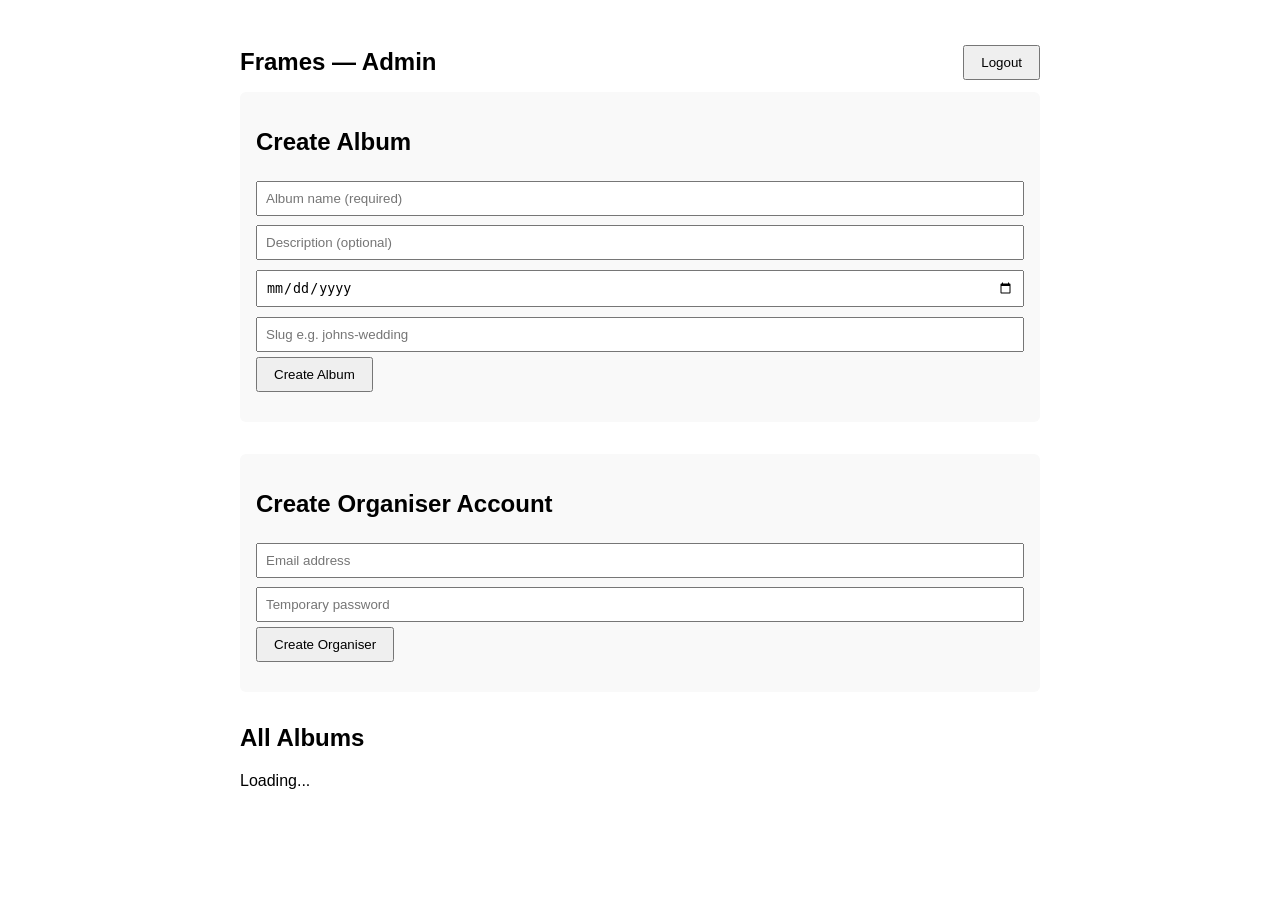
==== big_project/static/admin.html @ 7247fbd4 "added the ability for the admin to create an event organiser" ====
<!DOCTYPE html>
<html lang="en">
<head>
    <meta charset="UTF-8">
    <title>Frames — Admin</title>
    <style>
        body { font-family: sans-serif; max-width: 800px; margin: 2rem auto; padding: 0 1rem; }
        h1 { font-size: 1.5rem; }
        .top-bar { display: flex; justify-content: space-between; align-items: center; }
        button { padding: 0.5rem 1rem; cursor: pointer; }
        input { padding: 0.5rem; margin: 0.3rem 0; width: 100%; box-sizing: border-box; }
        .form-box { background: #f9f9f9; padding: 1rem; border-radius: 6px; margin-bottom: 2rem; }
        .album-list { list-style: none; padding: 0; }
        .album-item { background: white; border: 1px solid #ddd; border-radius: 6px; 
                      padding: 1rem; margin-bottom: 0.5rem; }
        .error { color: red; font-size: 0.9rem; }
        .success { color: green; font-size: 0.9rem; }
    </style>
</head>
<body>

    <div class="top-bar">
        <h1>Frames — Admin</h1>
        <button onclick="handleLogout()">Logout</button>
    </div>

    <!-- Create Album Form -->
    <div class="form-box">
        <h2>Create Album</h2>
        <input type="text" id="album-name" placeholder="Album name (required)">
        <input type="text" id="album-desc" placeholder="Description (optional)">
        <input type="date" id="album-date">
        <input type="text" id="album-slug" placeholder="Slug e.g. johns-wedding">
        <button onclick="createAlbum()">Create Album</button>
        <p class="error" id="album-error"></p>
    </div>

    <!-- Create Organiser Form -->
    <div class="form-box">
        <h2>Create Organiser Account</h2>
        <input type="email" id="org-email" placeholder="Email address">
        <input type="password" id="org-password" placeholder="Temporary password">
        <button onclick="createOrganiser()">Create Organiser</button>
        <p class="error" id="org-error"></p>
        <p class="success" id="org-success"></p>
    </div>

    <!-- Album List -->
    <h2>All Albums</h2>
    <ul class="album-list" id="album-list">
        <li>Loading...</li>
    </ul>

    <script>
        // Load albums as soon as the page opens
        document.addEventListener("DOMContentLoaded", loadAlbums);

        async function loadAlbums() {
            const response = await fetch("/albums");
            const albums = await response.json();
            const list = document.getElementById("album-list");

            if (albums.length === 0) {
                list.innerHTML = "<li>No albums yet.</li>";
                return;
            }

            // Build a list item for each album returned from the API
            list.innerHTML = albums.map(album => `
                <li class="album-item">
                    <strong>${album.name}</strong> — ${album.event_date || "No date"}<br>
                    <small>Slug: ${album.slug} | Created: ${album.created_at}</small>
                </li>
            `).join("");
        }

        async function createAlbum() {
            const name = document.getElementById("album-name").value.trim();
            const description = document.getElementById("album-desc").value.trim();
            const event_date = document.getElementById("album-date").value;
            const slug = document.getElementById("album-slug").value.trim();
            const errorEl = document.getElementById("album-error");

            if (!name || !slug) {
                errorEl.textContent = "Name and slug are required.";
                return;
            }

            const response = await fetch("/albums", {
                method: "POST",
                headers: { "Content-Type": "application/json" },
                body: JSON.stringify({ name, description, event_date, slug })
            });

            if (response.ok) {
                // Clear the form and reload the list
                document.getElementById("album-name").value = "";
                document.getElementById("album-desc").value = "";
                document.getElementById("album-date").value = "";
                document.getElementById("album-slug").value = "";
                errorEl.textContent = "";
                loadAlbums();
            } else {
                const data = await response.json();
                errorEl.textContent = data.error || "Failed to create album.";
            }
        }

        async function createOrganiser() {
            const email = document.getElementById("org-email").value.trim();
            const password = document.getElementById("org-password").value.trim();
            const errorEl = document.getElementById("org-error");
            const successEl = document.getElementById("org-success");

            if (!email || !password) {
                errorEl.textContent = "Email and password are required.";
                successEl.textContent = "";
                return;
            }

            const response = await fetch("/users", {
                method: "POST",
                headers: { "Content-Type": "application/json" },
                body: JSON.stringify({ email, password })
            });

            if (response.ok) {
                document.getElementById("org-email").value = "";
                document.getElementById("org-password").value = "";
                errorEl.textContent = "";
                successEl.textContent = `Organiser ${email} created successfully.`;
            } else {
                const data = await response.json();
                successEl.textContent = "";
                errorEl.textContent = data.error || "Failed to create organiser.";
            }
        }

        async function handleLogout() {
            await fetch("/logout", { method: "POST" });
            window.location.href = "/login";
        }
    </script>

</body>
</html>
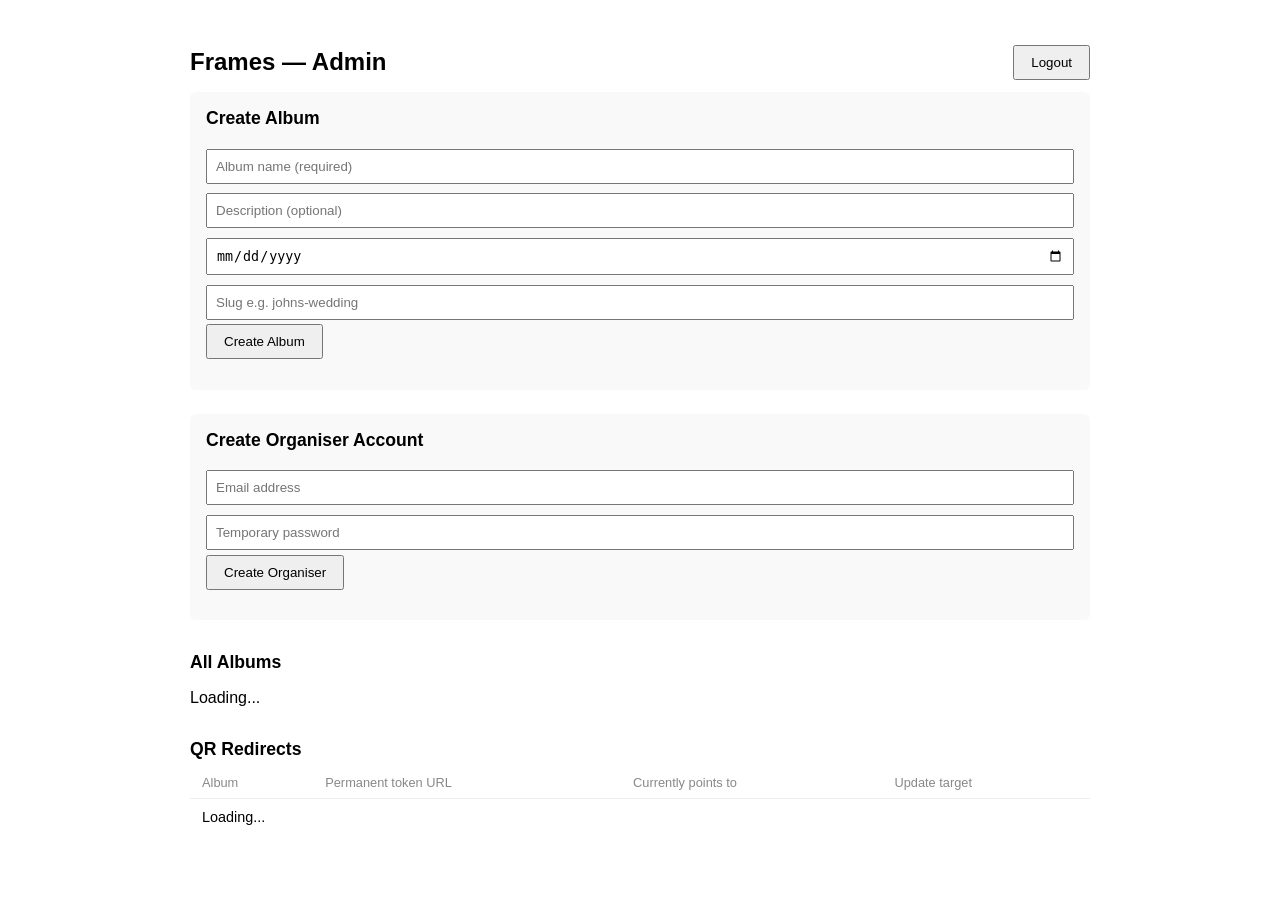
==== commit e5b9d937: "updated the qr code redirects to be in a table and easier to user" ====
--- a/big_project/static/admin.html
+++ b/big_project/static/admin.html
@@ -4,17 +4,40 @@
     <meta charset="UTF-8">
     <title>Frames — Admin</title>
     <style>
-        body { font-family: sans-serif; max-width: 800px; margin: 2rem auto; padding: 0 1rem; }
+        body { font-family: sans-serif; max-width: 900px; margin: 2rem auto; padding: 0 1rem; }
         h1 { font-size: 1.5rem; }
+        h2 { font-size: 1.1rem; margin-top: 2rem; }
         .top-bar { display: flex; justify-content: space-between; align-items: center; }
         button { padding: 0.5rem 1rem; cursor: pointer; }
         input { padding: 0.5rem; margin: 0.3rem 0; width: 100%; box-sizing: border-box; }
-        .form-box { background: #f9f9f9; padding: 1rem; border-radius: 6px; margin-bottom: 2rem; }
-        .album-list { list-style: none; padding: 0; }
-        .album-item { background: white; border: 1px solid #ddd; border-radius: 6px; 
-                      padding: 1rem; margin-bottom: 0.5rem; }
+        .form-box { background: #f9f9f9; padding: 1rem; border-radius: 6px; margin-bottom: 1.5rem; }
         .error { color: red; font-size: 0.9rem; }
         .success { color: green; font-size: 0.9rem; }
+
+        /* Album list */
+        .album-list { list-style: none; padding: 0; }
+        .album-item { background: white; border: 1px solid #ddd; border-radius: 6px;
+                      padding: 1rem; margin-bottom: 0.5rem; }
+        .album-footer { display: flex; gap: 0.5rem; margin-top: 0.75rem; align-items: center; }
+        .album-footer select { flex: 1; padding: 0.4rem; border: 1px solid #ddd; border-radius: 4px; }
+        .album-footer button { font-size: 0.85rem; padding: 0.4rem 0.75rem; }
+        .assigned { color: #888; font-size: 0.85rem; margin: 0.25rem 0 0; }
+
+        /* QR table */
+        .qr-table-wrap { overflow-x: auto; margin-bottom: 2rem; }
+        table { width: 100%; border-collapse: collapse; font-size: 0.9rem; }
+        th { text-align: left; font-weight: 500; font-size: 0.8rem; color: #888;
+             padding: 0 12px 8px; border-bottom: 1px solid #eee; }
+        td { padding: 10px 12px; border-bottom: 1px solid #eee; vertical-align: middle; }
+        tr:last-child td { border-bottom: none; }
+        .token { font-family: monospace; background: #f3f3f3; padding: 3px 7px;
+                 border-radius: 4px; font-size: 0.85rem; }
+        .target { font-family: monospace; font-size: 0.85rem; color: #555; }
+        .update-row { display: flex; gap: 6px; align-items: center; }
+        .update-row input { width: 180px; padding: 0.35rem 0.5rem; font-size: 0.85rem;
+                            border: 1px solid #ddd; border-radius: 4px; margin: 0; }
+        .update-row button { padding: 0.35rem 0.75rem; font-size: 0.85rem; white-space: nowrap; }
+        .qr-msg { font-size: 0.8rem; margin-top: 4px; }
     </style>
 </head>
 <body>
@@ -26,7 +49,7 @@
 
     <!-- Create Album Form -->
     <div class="form-box">
-        <h2>Create Album</h2>
+        <h2 style="margin-top:0">Create Album</h2>
         <input type="text" id="album-name" placeholder="Album name (required)">
         <input type="text" id="album-desc" placeholder="Description (optional)">
         <input type="date" id="album-date">
@@ -37,7 +60,7 @@
 
     <!-- Create Organiser Form -->
     <div class="form-box">
-        <h2>Create Organiser Account</h2>
+        <h2 style="margin-top:0">Create Organiser Account</h2>
         <input type="email" id="org-email" placeholder="Email address">
         <input type="password" id="org-password" placeholder="Temporary password">
         <button onclick="createOrganiser()">Create Organiser</button>
@@ -51,27 +74,154 @@
         <li>Loading...</li>
     </ul>
 
+    <!-- QR Redirects Table -->
+    <h2>QR Redirects</h2>
+    <div class="qr-table-wrap">
+        <table>
+            <thead>
+                <tr>
+                    <th>Album</th>
+                    <th>Permanent token URL</th>
+                    <th>Currently points to</th>
+                    <th>Update target</th>
+                </tr>
+            </thead>
+            <tbody id="qr-table-body">
+                <tr><td colspan="4">Loading...</td></tr>
+            </tbody>
+        </table>
+    </div>
+
     <script>
-        // Load albums as soon as the page opens
-        document.addEventListener("DOMContentLoaded", loadAlbums);
-
-        async function loadAlbums() {
-            const response = await fetch("/albums");
-            const albums = await response.json();
+        document.addEventListener("DOMContentLoaded", loadAll);
+
+        async function loadAll() {
+            const [albumRes, orgRes] = await Promise.all([
+                fetch("/albums"),
+                fetch("/users")
+            ]);
+            const albums = await albumRes.json();
+            const organisers = await orgRes.json();
+
+            // Fetch QR data for all albums in parallel
+            const qrResults = await Promise.all(
+                albums.map(a => fetch(`/qr/${a.id}`).then(r => r.ok ? r.json() : null))
+            );
+
+            const qrMap = {};
+            qrResults.forEach((qr, i) => {
+                if (qr) qrMap[albums[i].id] = qr;
+            });
+
+            renderAlbums(albums, organisers);
+            renderQrTable(albums, qrMap);
+        }
+
+        function renderAlbums(albums, organisers) {
             const list = document.getElementById("album-list");
-
             if (albums.length === 0) {
                 list.innerHTML = "<li>No albums yet.</li>";
                 return;
             }
-
-            // Build a list item for each album returned from the API
-            list.innerHTML = albums.map(album => `
-                <li class="album-item">
-                    <strong>${album.name}</strong> — ${album.event_date || "No date"}<br>
-                    <small>Slug: ${album.slug} | Created: ${album.created_at}</small>
-                </li>
-            `).join("");
+            const orgOptions = `
+                <option value="">— Select organiser —</option>
+                ${organisers.map(o => `<option value="${o.id}">${o.email}</option>`).join("")}
+            `;
+            list.innerHTML = albums.map(album => {
+                const assigned = organisers.find(o => o.id === album.organiser_id);
+                const assignedLabel = assigned
+                    ? `Assigned to: <strong>${assigned.email}</strong>`
+                    : "No organiser assigned";
+                return `
+                    <li class="album-item">
+                        <strong>${album.name}</strong> — ${album.event_date || "No date"}<br>
+                        <small>Slug: ${album.slug} | Created: ${album.created_at}</small>
+                        <p class="assigned">${assignedLabel}</p>
+                        <div class="album-footer">
+                            <select id="select-${album.id}">${orgOptions}</select>
+                            <button onclick="assignOrganiser(${album.id})">Assign</button>
+                        </div>
+                    </li>
+                `;
+            }).join("");
+        }
+
+        function renderQrTable(albums, qrMap) {
+            const tbody = document.getElementById("qr-table-body");
+            const base = window.location.origin;
+
+            if (albums.length === 0) {
+                tbody.innerHTML = "<tr><td colspan='4'>No albums yet.</td></tr>";
+                return;
+            }
+
+            tbody.innerHTML = albums.map(album => {
+                const qr = qrMap[album.id];
+                if (!qr) return `
+                    <tr>
+                        <td>${album.name}</td>
+                        <td colspan="3" style="color:#aaa;">No redirect generated</td>
+                    </tr>
+                `;
+                return `
+                    <tr>
+                        <td>${album.name}</td>
+                        <td><span class="token">${base}/r/${qr.token}</span></td>
+                        <td><span class="target">${qr.target_url}</span></td>
+                        <td>
+                            <div class="update-row">
+                                <input type="text" id="qr-input-${album.id}" 
+                                       placeholder="e.g. /upload/${album.slug}">
+                                <button onclick="updateQr(${album.id})">Update</button>
+                            </div>
+                            <p class="qr-msg success" id="qr-ok-${album.id}"></p>
+                            <p class="qr-msg error" id="qr-err-${album.id}"></p>
+                        </td>
+                    </tr>
+                `;
+            }).join("");
+        }
+
+        async function updateQr(albumId) {
+            const input = document.getElementById(`qr-input-${albumId}`);
+            const targetUrl = input.value.trim();
+            const okEl = document.getElementById(`qr-ok-${albumId}`);
+            const errEl = document.getElementById(`qr-err-${albumId}`);
+
+            if (!targetUrl) {
+                errEl.textContent = "Please enter a target URL.";
+                return;
+            }
+
+            const response = await fetch(`/qr/${albumId}`, {
+                method: "PATCH",
+                headers: { "Content-Type": "application/json" },
+                body: JSON.stringify({ target_url: targetUrl })
+            });
+
+            if (response.ok) {
+                okEl.textContent = "Redirect updated.";
+                errEl.textContent = "";
+                input.value = "";
+                loadAll(); // Reload to show new target in table
+            } else {
+                const data = await response.json();
+                errEl.textContent = data.error || "Failed to update.";
+                okEl.textContent = "";
+            }
+        }
+
+        async function assignOrganiser(albumId) {
+            const select = document.getElementById(`select-${albumId}`);
+            const organiserId = select.value;
+            if (!organiserId) { alert("Please select an organiser first."); return; }
+            const response = await fetch(`/albums/${albumId}/assign`, {
+                method: "PATCH",
+                headers: { "Content-Type": "application/json" },
+                body: JSON.stringify({ organiser_id: parseInt(organiserId) })
+            });
+            if (response.ok) { loadAll(); }
+            else { const data = await response.json(); alert(data.error || "Failed to assign."); }
         }
 
         async function createAlbum() {
@@ -80,26 +230,19 @@
             const event_date = document.getElementById("album-date").value;
             const slug = document.getElementById("album-slug").value.trim();
             const errorEl = document.getElementById("album-error");
-
-            if (!name || !slug) {
-                errorEl.textContent = "Name and slug are required.";
-                return;
-            }
-
+            if (!name || !slug) { errorEl.textContent = "Name and slug are required."; return; }
             const response = await fetch("/albums", {
                 method: "POST",
                 headers: { "Content-Type": "application/json" },
                 body: JSON.stringify({ name, description, event_date, slug })
             });
-
             if (response.ok) {
-                // Clear the form and reload the list
                 document.getElementById("album-name").value = "";
                 document.getElementById("album-desc").value = "";
                 document.getElementById("album-date").value = "";
                 document.getElementById("album-slug").value = "";
                 errorEl.textContent = "";
-                loadAlbums();
+                loadAll();
             } else {
                 const data = await response.json();
                 errorEl.textContent = data.error || "Failed to create album.";
@@ -111,24 +254,22 @@
             const password = document.getElementById("org-password").value.trim();
             const errorEl = document.getElementById("org-error");
             const successEl = document.getElementById("org-success");
-
             if (!email || !password) {
                 errorEl.textContent = "Email and password are required.";
                 successEl.textContent = "";
                 return;
             }
-
             const response = await fetch("/users", {
                 method: "POST",
                 headers: { "Content-Type": "application/json" },
                 body: JSON.stringify({ email, password })
             });
-
             if (response.ok) {
                 document.getElementById("org-email").value = "";
                 document.getElementById("org-password").value = "";
                 errorEl.textContent = "";
                 successEl.textContent = `Organiser ${email} created successfully.`;
+                loadAll();
             } else {
                 const data = await response.json();
                 successEl.textContent = "";
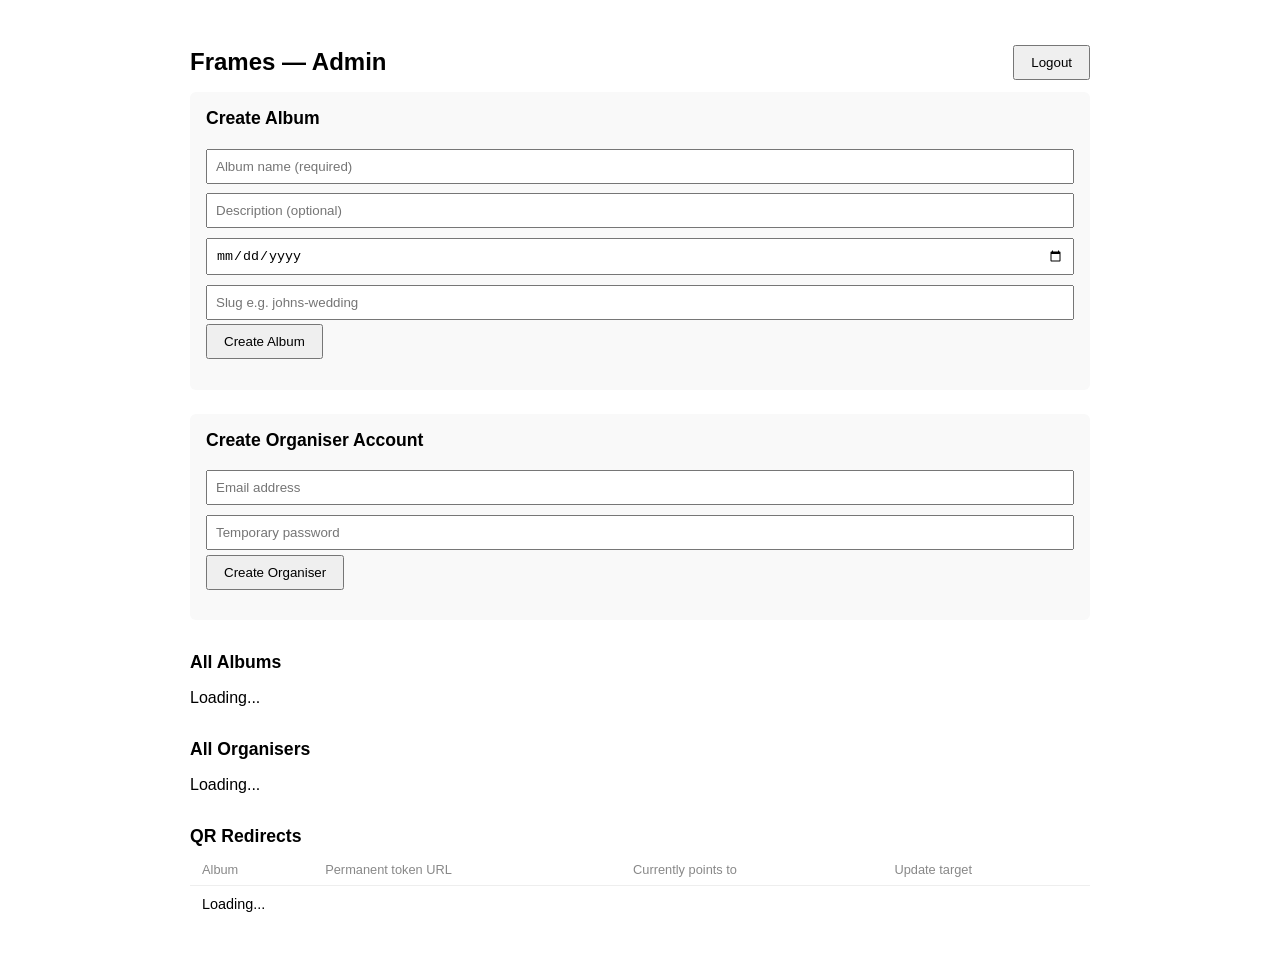
==== commit fe6d84c5: "fixed issues with the deleting of organisers and albums" ====
--- a/big_project/static/admin.html
+++ b/big_project/static/admin.html
@@ -22,6 +22,22 @@
         .album-footer select { flex: 1; padding: 0.4rem; border: 1px solid #ddd; border-radius: 4px; }
         .album-footer button { font-size: 0.85rem; padding: 0.4rem 0.75rem; }
         .assigned { color: #888; font-size: 0.85rem; margin: 0.25rem 0 0; }
+
+        /* Album action buttons */
+        .album-actions { display: flex; gap: 0.5rem; margin-top: 0.5rem; }
+        .btn-view { font-size: 0.85rem; padding: 0.4rem 0.75rem; background: #333;
+                    color: white; border: none; border-radius: 4px; text-decoration: none;
+                    cursor: pointer; display: inline-block; }
+        .btn-delete { font-size: 0.85rem; padding: 0.4rem 0.75rem; background: white;
+                      color: #c00; border: 1px solid #fcc; border-radius: 4px; cursor: pointer; }
+        .btn-delete:hover { background: #fee; }
+
+        /* Organiser list */
+        .org-list { list-style: none; padding: 0; }
+        .org-item { background: white; border: 1px solid #ddd; border-radius: 6px;
+                    padding: 0.75rem 1rem; margin-bottom: 0.5rem;
+                    display: flex; justify-content: space-between; align-items: center; }
+        .org-item span { font-size: 0.9rem; }
 
         /* QR table */
         .qr-table-wrap { overflow-x: auto; margin-bottom: 2rem; }
@@ -74,6 +90,12 @@
         <li>Loading...</li>
     </ul>
 
+    <!-- Organiser List -->
+    <h2>All Organisers</h2>
+    <ul class="org-list" id="org-list">
+        <li>Loading...</li>
+    </ul>
+
     <!-- QR Redirects Table -->
     <h2>QR Redirects</h2>
     <div class="qr-table-wrap">
@@ -103,7 +125,6 @@
             const albums = await albumRes.json();
             const organisers = await orgRes.json();
 
-            // Fetch QR data for all albums in parallel
             const qrResults = await Promise.all(
                 albums.map(a => fetch(`/qr/${a.id}`).then(r => r.ok ? r.json() : null))
             );
@@ -114,6 +135,7 @@
             });
 
             renderAlbums(albums, organisers);
+            renderOrganisers(organisers, albums);
             renderQrTable(albums, qrMap);
         }
 
@@ -137,10 +159,34 @@
                         <strong>${album.name}</strong> — ${album.event_date || "No date"}<br>
                         <small>Slug: ${album.slug} | Created: ${album.created_at}</small>
                         <p class="assigned">${assignedLabel}</p>
+                        <div class="album-actions">
+                            <a class="btn-view" href="/album?id=${album.id}">View Album</a>
+                            <button class="btn-delete" data-id="${album.id}" onclick="deleteAlbum(this)">Delete</button>
+                        </div>
                         <div class="album-footer">
                             <select id="select-${album.id}">${orgOptions}</select>
                             <button onclick="assignOrganiser(${album.id})">Assign</button>
                         </div>
+                    </li>
+                `;
+            }).join("");
+        }
+
+        function renderOrganisers(organisers, albums) {
+            const list = document.getElementById("org-list");
+            if (organisers.length === 0) {
+                list.innerHTML = "<li>No organisers yet.</li>";
+                return;
+            }
+            list.innerHTML = organisers.map(org => {
+                const assignedAlbum = albums.find(a => a.organiser_id === org.id);
+                const albumLabel = assignedAlbum
+                    ? `Assigned to: <strong>${assignedAlbum.name}</strong>`
+                    : "No album assigned";
+                return `
+                    <li class="org-item">
+                        <span>${org.email} — <small>${albumLabel}</small></span>
+                        <button class="btn-delete" data-id="${org.id}" onclick="deleteOrganiser(this)">Delete</button>
                     </li>
                 `;
             }).join("");
@@ -170,7 +216,7 @@
                         <td><span class="target">${qr.target_url}</span></td>
                         <td>
                             <div class="update-row">
-                                <input type="text" id="qr-input-${album.id}" 
+                                <input type="text" id="qr-input-${album.id}"
                                        placeholder="e.g. /upload/${album.slug}">
                                 <button onclick="updateQr(${album.id})">Update</button>
                             </div>
@@ -182,6 +228,31 @@
             }).join("");
         }
 
+        // Uses data-id attribute on the button instead of passing strings through onclick
+        // This avoids breakage when album names contain apostrophes or special characters
+        async function deleteAlbum(btn) {
+            const albumId = btn.dataset.id;
+            if (!confirm("Delete this album? This will also delete all its photos.")) return;
+            const response = await fetch(`/albums/${albumId}`, { method: "DELETE" });
+            if (response.ok) {
+                loadAll();
+            } else {
+                alert("Failed to delete album.");
+            }
+        }
+
+        async function deleteOrganiser(btn) {
+            const organiserId = btn.dataset.id;
+            if (!confirm("Delete this organiser? This cannot be undone.")) return;
+            const response = await fetch(`/users/${organiserId}`, { method: "DELETE" });
+            if (response.ok) {
+                loadAll();
+            } else {
+                const data = await response.json();
+                alert(data.error || "Failed to delete organiser.");
+            }
+        }
+
         async function updateQr(albumId) {
             const input = document.getElementById(`qr-input-${albumId}`);
             const targetUrl = input.value.trim();
@@ -203,7 +274,7 @@
                 okEl.textContent = "Redirect updated.";
                 errEl.textContent = "";
                 input.value = "";
-                loadAll(); // Reload to show new target in table
+                loadAll();
             } else {
                 const data = await response.json();
                 errEl.textContent = data.error || "Failed to update.";
@@ -279,7 +350,7 @@
 
         async function handleLogout() {
             await fetch("/logout", { method: "POST" });
-            window.location.href = "/login";
+            window.location.href = "/";
         }
     </script>
 
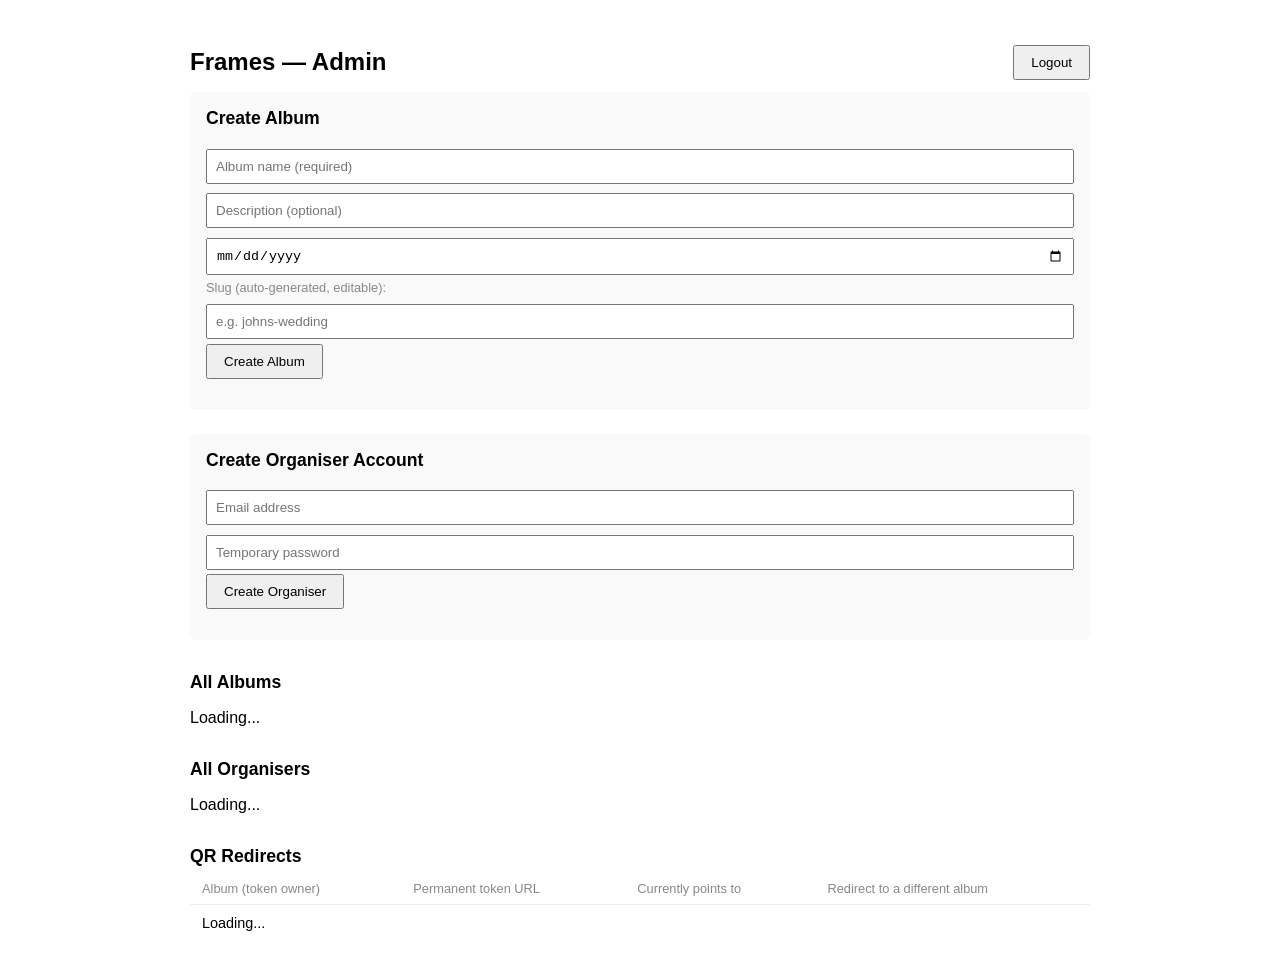
==== commit 5761adca: "made the url redirect a dropdown so an admin cna swap an album qr code if printed to a new album if " ====
--- a/big_project/static/admin.html
+++ b/big_project/static/admin.html
@@ -13,6 +13,7 @@
         .form-box { background: #f9f9f9; padding: 1rem; border-radius: 6px; margin-bottom: 1.5rem; }
         .error { color: red; font-size: 0.9rem; }
         .success { color: green; font-size: 0.9rem; }
+        .slug-hint { font-size: 0.8rem; color: #888; margin: 0 0 0.3rem; }
 
         /* Album list */
         .album-list { list-style: none; padding: 0; }
@@ -50,8 +51,8 @@
                  border-radius: 4px; font-size: 0.85rem; }
         .target { font-family: monospace; font-size: 0.85rem; color: #555; }
         .update-row { display: flex; gap: 6px; align-items: center; }
-        .update-row input { width: 180px; padding: 0.35rem 0.5rem; font-size: 0.85rem;
-                            border: 1px solid #ddd; border-radius: 4px; margin: 0; }
+        .update-row select { flex: 1; padding: 0.35rem 0.5rem; font-size: 0.85rem;
+                             border: 1px solid #ddd; border-radius: 4px; }
         .update-row button { padding: 0.35rem 0.75rem; font-size: 0.85rem; white-space: nowrap; }
         .qr-msg { font-size: 0.8rem; margin-top: 4px; }
     </style>
@@ -66,10 +67,11 @@
     <!-- Create Album Form -->
     <div class="form-box">
         <h2 style="margin-top:0">Create Album</h2>
-        <input type="text" id="album-name" placeholder="Album name (required)">
+        <input type="text" id="album-name" placeholder="Album name (required)" oninput="autoSlug()">
         <input type="text" id="album-desc" placeholder="Description (optional)">
         <input type="date" id="album-date">
-        <input type="text" id="album-slug" placeholder="Slug e.g. johns-wedding">
+        <p class="slug-hint">Slug (auto-generated, editable):</p>
+        <input type="text" id="album-slug" placeholder="e.g. johns-wedding">
         <button onclick="createAlbum()">Create Album</button>
         <p class="error" id="album-error"></p>
     </div>
@@ -102,10 +104,10 @@
         <table>
             <thead>
                 <tr>
-                    <th>Album</th>
+                    <th>Album (token owner)</th>
                     <th>Permanent token URL</th>
                     <th>Currently points to</th>
-                    <th>Update target</th>
+                    <th>Redirect to a different album</th>
                 </tr>
             </thead>
             <tbody id="qr-table-body">
@@ -115,28 +117,44 @@
     </div>
 
     <script>
+        // Stores all albums for use in QR dropdown
+        let allAlbums = [];
+
         document.addEventListener("DOMContentLoaded", loadAll);
+
+        // Auto-generate slug from album name
+        // Converts to lowercase, replaces spaces with hyphens, strips special chars
+        function autoSlug() {
+            const name = document.getElementById("album-name").value;
+            const slug = name
+                .toLowerCase()
+                .trim()
+                .replace(/[^a-z0-9\s-]/g, "")   // remove special chars
+                .replace(/\s+/g, "-")             // spaces to hyphens
+                .replace(/-+/g, "-");             // collapse multiple hyphens
+            document.getElementById("album-slug").value = slug;
+        }
 
         async function loadAll() {
             const [albumRes, orgRes] = await Promise.all([
                 fetch("/albums"),
                 fetch("/users")
             ]);
-            const albums = await albumRes.json();
+            allAlbums = await albumRes.json();
             const organisers = await orgRes.json();
 
             const qrResults = await Promise.all(
-                albums.map(a => fetch(`/qr/${a.id}`).then(r => r.ok ? r.json() : null))
+                allAlbums.map(a => fetch(`/qr/${a.id}`).then(r => r.ok ? r.json() : null))
             );
 
             const qrMap = {};
             qrResults.forEach((qr, i) => {
-                if (qr) qrMap[albums[i].id] = qr;
-            });
-
-            renderAlbums(albums, organisers);
-            renderOrganisers(organisers, albums);
-            renderQrTable(albums, qrMap);
+                if (qr) qrMap[allAlbums[i].id] = qr;
+            });
+
+            renderAlbums(allAlbums, organisers);
+            renderOrganisers(organisers, allAlbums);
+            renderQrTable(allAlbums, qrMap);
         }
 
         function renderAlbums(albums, organisers) {
@@ -209,6 +227,14 @@
                         <td colspan="3" style="color:#aaa;">No redirect generated</td>
                     </tr>
                 `;
+
+                // Dropdown of all albums to redirect to — excludes current target
+                const albumOptions = albums.map(a => `
+                    <option value="/upload/${a.slug}" ${qr.target_url === `/upload/${a.slug}` ? "selected" : ""}>
+                        ${a.name} (/upload/${a.slug})
+                    </option>
+                `).join("");
+
                 return `
                     <tr>
                         <td>${album.name}</td>
@@ -216,8 +242,7 @@
                         <td><span class="target">${qr.target_url}</span></td>
                         <td>
                             <div class="update-row">
-                                <input type="text" id="qr-input-${album.id}"
-                                       placeholder="e.g. /upload/${album.slug}">
+                                <select id="qr-input-${album.id}">${albumOptions}</select>
                                 <button onclick="updateQr(${album.id})">Update</button>
                             </div>
                             <p class="qr-msg success" id="qr-ok-${album.id}"></p>
@@ -228,8 +253,30 @@
             }).join("");
         }
 
-        // Uses data-id attribute on the button instead of passing strings through onclick
-        // This avoids breakage when album names contain apostrophes or special characters
+        async function updateQr(albumId) {
+            // Now reads from a select instead of a text input
+            const select = document.getElementById(`qr-input-${albumId}`);
+            const targetUrl = select.value;
+            const okEl = document.getElementById(`qr-ok-${albumId}`);
+            const errEl = document.getElementById(`qr-err-${albumId}`);
+
+            const response = await fetch(`/qr/${albumId}`, {
+                method: "PATCH",
+                headers: { "Content-Type": "application/json" },
+                body: JSON.stringify({ target_url: targetUrl })
+            });
+
+            if (response.ok) {
+                okEl.textContent = "Redirect updated.";
+                errEl.textContent = "";
+                loadAll();
+            } else {
+                const data = await response.json();
+                errEl.textContent = data.error || "Failed to update.";
+                okEl.textContent = "";
+            }
+        }
+
         async function deleteAlbum(btn) {
             const albumId = btn.dataset.id;
             if (!confirm("Delete this album? This will also delete all its photos.")) return;
@@ -250,35 +297,6 @@
             } else {
                 const data = await response.json();
                 alert(data.error || "Failed to delete organiser.");
-            }
-        }
-
-        async function updateQr(albumId) {
-            const input = document.getElementById(`qr-input-${albumId}`);
-            const targetUrl = input.value.trim();
-            const okEl = document.getElementById(`qr-ok-${albumId}`);
-            const errEl = document.getElementById(`qr-err-${albumId}`);
-
-            if (!targetUrl) {
-                errEl.textContent = "Please enter a target URL.";
-                return;
-            }
-
-            const response = await fetch(`/qr/${albumId}`, {
-                method: "PATCH",
-                headers: { "Content-Type": "application/json" },
-                body: JSON.stringify({ target_url: targetUrl })
-            });
-
-            if (response.ok) {
-                okEl.textContent = "Redirect updated.";
-                errEl.textContent = "";
-                input.value = "";
-                loadAll();
-            } else {
-                const data = await response.json();
-                errEl.textContent = data.error || "Failed to update.";
-                okEl.textContent = "";
             }
         }
 
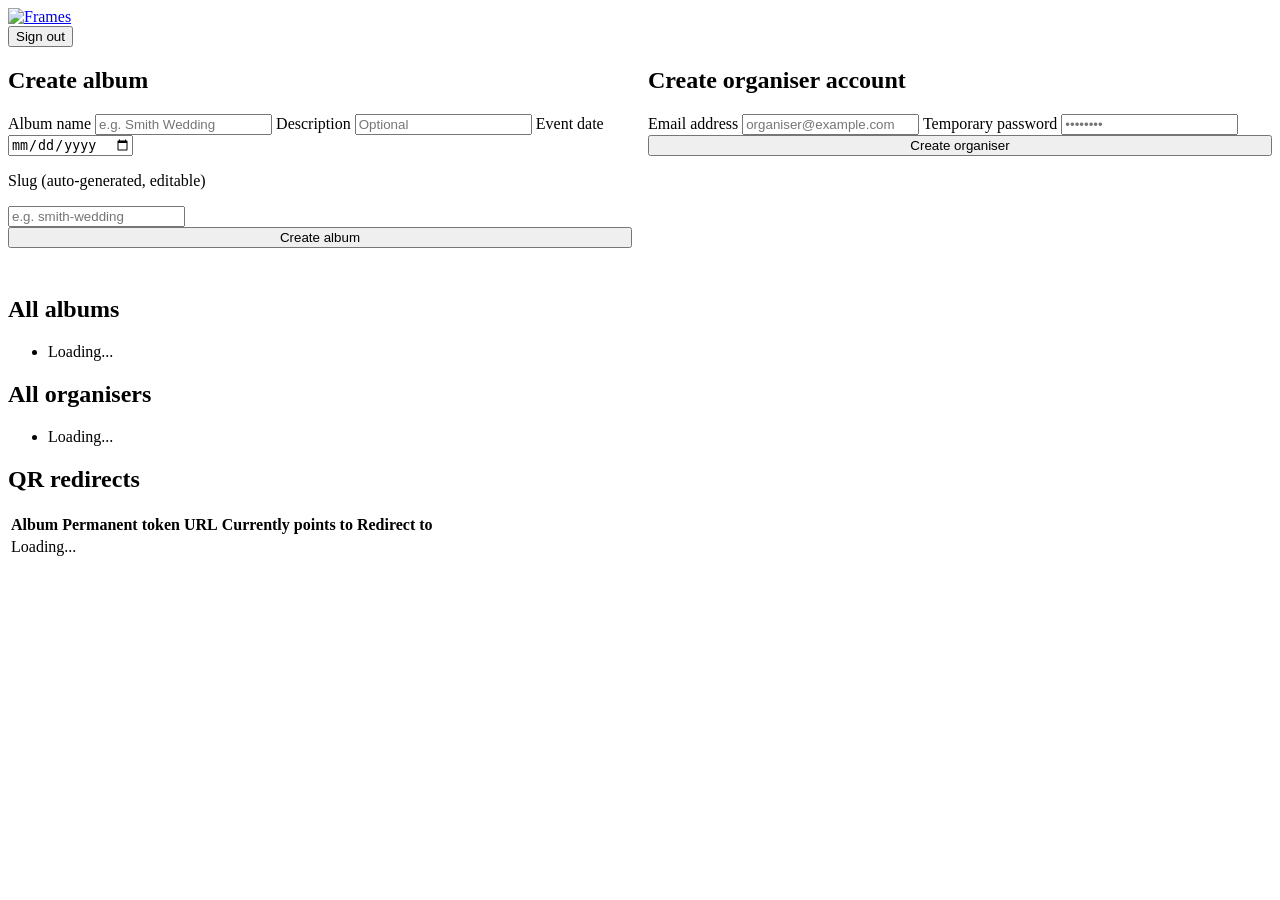
==== commit 6e51c69b: "added a css styling to each page and the logo" ====
--- a/big_project/static/admin.html
+++ b/big_project/static/admin.html
@@ -2,155 +2,109 @@
 <html lang="en">
 <head>
     <meta charset="UTF-8">
+    <meta name="viewport" content="width=device-width, initial-scale=1.0">
     <title>Frames — Admin</title>
-    <style>
-        body { font-family: sans-serif; max-width: 900px; margin: 2rem auto; padding: 0 1rem; }
-        h1 { font-size: 1.5rem; }
-        h2 { font-size: 1.1rem; margin-top: 2rem; }
-        .top-bar { display: flex; justify-content: space-between; align-items: center; }
-        button { padding: 0.5rem 1rem; cursor: pointer; }
-        input { padding: 0.5rem; margin: 0.3rem 0; width: 100%; box-sizing: border-box; }
-        .form-box { background: #f9f9f9; padding: 1rem; border-radius: 6px; margin-bottom: 1.5rem; }
-        .error { color: red; font-size: 0.9rem; }
-        .success { color: green; font-size: 0.9rem; }
-        .slug-hint { font-size: 0.8rem; color: #888; margin: 0 0 0.3rem; }
-
-        /* Album list */
-        .album-list { list-style: none; padding: 0; }
-        .album-item { background: white; border: 1px solid #ddd; border-radius: 6px;
-                      padding: 1rem; margin-bottom: 0.5rem; }
-        .album-footer { display: flex; gap: 0.5rem; margin-top: 0.75rem; align-items: center; }
-        .album-footer select { flex: 1; padding: 0.4rem; border: 1px solid #ddd; border-radius: 4px; }
-        .album-footer button { font-size: 0.85rem; padding: 0.4rem 0.75rem; }
-        .assigned { color: #888; font-size: 0.85rem; margin: 0.25rem 0 0; }
-
-        /* Album action buttons */
-        .album-actions { display: flex; gap: 0.5rem; margin-top: 0.5rem; }
-        .btn-view { font-size: 0.85rem; padding: 0.4rem 0.75rem; background: #333;
-                    color: white; border: none; border-radius: 4px; text-decoration: none;
-                    cursor: pointer; display: inline-block; }
-        .btn-delete { font-size: 0.85rem; padding: 0.4rem 0.75rem; background: white;
-                      color: #c00; border: 1px solid #fcc; border-radius: 4px; cursor: pointer; }
-        .btn-delete:hover { background: #fee; }
-
-        /* Organiser list */
-        .org-list { list-style: none; padding: 0; }
-        .org-item { background: white; border: 1px solid #ddd; border-radius: 6px;
-                    padding: 0.75rem 1rem; margin-bottom: 0.5rem;
-                    display: flex; justify-content: space-between; align-items: center; }
-        .org-item span { font-size: 0.9rem; }
-
-        /* QR table */
-        .qr-table-wrap { overflow-x: auto; margin-bottom: 2rem; }
-        table { width: 100%; border-collapse: collapse; font-size: 0.9rem; }
-        th { text-align: left; font-weight: 500; font-size: 0.8rem; color: #888;
-             padding: 0 12px 8px; border-bottom: 1px solid #eee; }
-        td { padding: 10px 12px; border-bottom: 1px solid #eee; vertical-align: middle; }
-        tr:last-child td { border-bottom: none; }
-        .token { font-family: monospace; background: #f3f3f3; padding: 3px 7px;
-                 border-radius: 4px; font-size: 0.85rem; }
-        .target { font-family: monospace; font-size: 0.85rem; color: #555; }
-        .update-row { display: flex; gap: 6px; align-items: center; }
-        .update-row select { flex: 1; padding: 0.35rem 0.5rem; font-size: 0.85rem;
-                             border: 1px solid #ddd; border-radius: 4px; }
-        .update-row button { padding: 0.35rem 0.75rem; font-size: 0.85rem; white-space: nowrap; }
-        .qr-msg { font-size: 0.8rem; margin-top: 4px; }
-    </style>
+    <link rel="stylesheet" href="/static/css/frames.css">
 </head>
 <body>
 
     <div class="top-bar">
-        <h1>Frames — Admin</h1>
-        <button onclick="handleLogout()">Logout</button>
+        <a class="logo" href="/admin">
+            <img src="/static/images/logo.svg" alt="Frames">
+        </a>
+        <nav>
+            <button class="btn btn-ghost" onclick="handleLogout()">Sign out</button>
+        </nav>
     </div>
 
-    <!-- Create Album Form -->
-    <div class="form-box">
-        <h2 style="margin-top:0">Create Album</h2>
-        <input type="text" id="album-name" placeholder="Album name (required)" oninput="autoSlug()">
-        <input type="text" id="album-desc" placeholder="Description (optional)">
-        <input type="date" id="album-date">
-        <p class="slug-hint">Slug (auto-generated, editable):</p>
-        <input type="text" id="album-slug" placeholder="e.g. johns-wedding">
-        <button onclick="createAlbum()">Create Album</button>
-        <p class="error" id="album-error"></p>
+    <div class="page">
+
+        <div style="display:grid; grid-template-columns:1fr 1fr; gap:1rem; margin-bottom:2rem;">
+
+            <!-- Create Album -->
+            <div class="card">
+                <h2>Create album</h2>
+                <label>Album name</label>
+                <input type="text" id="album-name" placeholder="e.g. Smith Wedding" oninput="autoSlug()">
+                <label>Description</label>
+                <input type="text" id="album-desc" placeholder="Optional">
+                <label>Event date</label>
+                <input type="date" id="album-date">
+                <p class="slug-hint">Slug (auto-generated, editable)</p>
+                <input type="text" id="album-slug" placeholder="e.g. smith-wedding">
+                <button class="btn btn-primary" onclick="createAlbum()" style="width:100%;">Create album</button>
+                <p class="msg-error" id="album-error"></p>
+            </div>
+
+            <!-- Create Organiser -->
+            <div class="card">
+                <h2>Create organiser account</h2>
+                <label>Email address</label>
+                <input type="email" id="org-email" placeholder="organiser@example.com">
+                <label>Temporary password</label>
+                <input type="password" id="org-password" placeholder="••••••••">
+                <button class="btn btn-primary" onclick="createOrganiser()" style="width:100%;">Create organiser</button>
+                <p class="msg-error" id="org-error"></p>
+                <p class="msg-success" id="org-success"></p>
+            </div>
+
+        </div>
+
+        <div class="section-header">
+            <h2>All albums</h2>
+        </div>
+        <ul class="album-list" id="album-list"><li>Loading...</li></ul>
+
+        <div class="section-header">
+            <h2>All organisers</h2>
+        </div>
+        <ul class="org-list" id="org-list"><li>Loading...</li></ul>
+
+        <div class="section-header">
+            <h2>QR redirects</h2>
+        </div>
+        <div class="qr-table-wrap">
+            <table>
+                <thead>
+                    <tr>
+                        <th>Album</th>
+                        <th>Permanent token URL</th>
+                        <th>Currently points to</th>
+                        <th>Redirect to</th>
+                    </tr>
+                </thead>
+                <tbody id="qr-table-body">
+                    <tr><td colspan="4">Loading...</td></tr>
+                </tbody>
+            </table>
+        </div>
+
     </div>
 
-    <!-- Create Organiser Form -->
-    <div class="form-box">
-        <h2 style="margin-top:0">Create Organiser Account</h2>
-        <input type="email" id="org-email" placeholder="Email address">
-        <input type="password" id="org-password" placeholder="Temporary password">
-        <button onclick="createOrganiser()">Create Organiser</button>
-        <p class="error" id="org-error"></p>
-        <p class="success" id="org-success"></p>
-    </div>
-
-    <!-- Album List -->
-    <h2>All Albums</h2>
-    <ul class="album-list" id="album-list">
-        <li>Loading...</li>
-    </ul>
-
-    <!-- Organiser List -->
-    <h2>All Organisers</h2>
-    <ul class="org-list" id="org-list">
-        <li>Loading...</li>
-    </ul>
-
-    <!-- QR Redirects Table -->
-    <h2>QR Redirects</h2>
-    <div class="qr-table-wrap">
-        <table>
-            <thead>
-                <tr>
-                    <th>Album (token owner)</th>
-                    <th>Permanent token URL</th>
-                    <th>Currently points to</th>
-                    <th>Redirect to a different album</th>
-                </tr>
-            </thead>
-            <tbody id="qr-table-body">
-                <tr><td colspan="4">Loading...</td></tr>
-            </tbody>
-        </table>
-    </div>
-
     <script>
-        // Stores all albums for use in QR dropdown
         let allAlbums = [];
 
         document.addEventListener("DOMContentLoaded", loadAll);
 
-        // Auto-generate slug from album name
-        // Converts to lowercase, replaces spaces with hyphens, strips special chars
         function autoSlug() {
             const name = document.getElementById("album-name").value;
-            const slug = name
-                .toLowerCase()
-                .trim()
-                .replace(/[^a-z0-9\s-]/g, "")   // remove special chars
-                .replace(/\s+/g, "-")             // spaces to hyphens
-                .replace(/-+/g, "-");             // collapse multiple hyphens
-            document.getElementById("album-slug").value = slug;
+            document.getElementById("album-slug").value = name
+                .toLowerCase().trim()
+                .replace(/[^a-z0-9\s-]/g, "")
+                .replace(/\s+/g, "-")
+                .replace(/-+/g, "-");
         }
 
         async function loadAll() {
-            const [albumRes, orgRes] = await Promise.all([
-                fetch("/albums"),
-                fetch("/users")
-            ]);
+            const [albumRes, orgRes] = await Promise.all([fetch("/albums"), fetch("/users")]);
             allAlbums = await albumRes.json();
             const organisers = await orgRes.json();
 
             const qrResults = await Promise.all(
                 allAlbums.map(a => fetch(`/qr/${a.id}`).then(r => r.ok ? r.json() : null))
             );
-
             const qrMap = {};
-            qrResults.forEach((qr, i) => {
-                if (qr) qrMap[allAlbums[i].id] = qr;
-            });
+            qrResults.forEach((qr, i) => { if (qr) qrMap[allAlbums[i].id] = qr; });
 
             renderAlbums(allAlbums, organisers);
             renderOrganisers(organisers, allAlbums);
@@ -159,14 +113,9 @@
 
         function renderAlbums(albums, organisers) {
             const list = document.getElementById("album-list");
-            if (albums.length === 0) {
-                list.innerHTML = "<li>No albums yet.</li>";
-                return;
-            }
-            const orgOptions = `
-                <option value="">— Select organiser —</option>
-                ${organisers.map(o => `<option value="${o.id}">${o.email}</option>`).join("")}
-            `;
+            if (albums.length === 0) { list.innerHTML = "<li class='msg-muted'>No albums yet.</li>"; return; }
+            const orgOptions = `<option value="">— Select organiser —</option>
+                ${organisers.map(o => `<option value="${o.id}">${o.email}</option>`).join("")}`;
             list.innerHTML = albums.map(album => {
                 const assigned = organisers.find(o => o.id === album.organiser_id);
                 const assignedLabel = assigned
@@ -174,28 +123,24 @@
                     : "No organiser assigned";
                 return `
                     <li class="album-item">
-                        <strong>${album.name}</strong> — ${album.event_date || "No date"}<br>
+                        <strong>${album.name}</strong> &mdash; ${album.event_date || "No date"}<br>
                         <small>Slug: ${album.slug} | Created: ${album.created_at}</small>
                         <p class="assigned">${assignedLabel}</p>
                         <div class="album-actions">
-                            <a class="btn-view" href="/album?id=${album.id}">View Album</a>
-                            <button class="btn-delete" data-id="${album.id}" onclick="deleteAlbum(this)">Delete</button>
+                            <a class="btn btn-secondary" href="/album?id=${album.id}">View album</a>
+                            <button class="btn btn-danger" data-id="${album.id}" onclick="deleteAlbum(this)">Delete</button>
                         </div>
                         <div class="album-footer">
                             <select id="select-${album.id}">${orgOptions}</select>
-                            <button onclick="assignOrganiser(${album.id})">Assign</button>
+                            <button class="btn btn-secondary" onclick="assignOrganiser(${album.id})">Assign</button>
                         </div>
-                    </li>
-                `;
+                    </li>`;
             }).join("");
         }
 
         function renderOrganisers(organisers, albums) {
             const list = document.getElementById("org-list");
-            if (organisers.length === 0) {
-                list.innerHTML = "<li>No organisers yet.</li>";
-                return;
-            }
+            if (organisers.length === 0) { list.innerHTML = "<li class='msg-muted'>No organisers yet.</li>"; return; }
             list.innerHTML = organisers.map(org => {
                 const assignedAlbum = albums.find(a => a.organiser_id === org.id);
                 const albumLabel = assignedAlbum
@@ -203,38 +148,22 @@
                     : "No album assigned";
                 return `
                     <li class="org-item">
-                        <span>${org.email} — <small>${albumLabel}</small></span>
-                        <button class="btn-delete" data-id="${org.id}" onclick="deleteOrganiser(this)">Delete</button>
-                    </li>
-                `;
+                        <span>${org.email} &mdash; <small>${albumLabel}</small></span>
+                        <button class="btn btn-danger" data-id="${org.id}" onclick="deleteOrganiser(this)">Delete</button>
+                    </li>`;
             }).join("");
         }
 
         function renderQrTable(albums, qrMap) {
             const tbody = document.getElementById("qr-table-body");
             const base = window.location.origin;
-
-            if (albums.length === 0) {
-                tbody.innerHTML = "<tr><td colspan='4'>No albums yet.</td></tr>";
-                return;
-            }
-
+            if (albums.length === 0) { tbody.innerHTML = "<tr><td colspan='4'>No albums yet.</td></tr>"; return; }
             tbody.innerHTML = albums.map(album => {
                 const qr = qrMap[album.id];
-                if (!qr) return `
-                    <tr>
-                        <td>${album.name}</td>
-                        <td colspan="3" style="color:#aaa;">No redirect generated</td>
-                    </tr>
-                `;
-
-                // Dropdown of all albums to redirect to — excludes current target
-                const albumOptions = albums.map(a => `
-                    <option value="/upload/${a.slug}" ${qr.target_url === `/upload/${a.slug}` ? "selected" : ""}>
-                        ${a.name} (/upload/${a.slug})
-                    </option>
-                `).join("");
-
+                if (!qr) return `<tr><td>${album.name}</td><td colspan="3" style="color:#aaa;">No redirect generated</td></tr>`;
+                const albumOptions = albums.map(a =>
+                    `<option value="/upload/${a.slug}" ${qr.target_url === `/upload/${a.slug}` ? "selected" : ""}>${a.name}</option>`
+                ).join("");
                 return `
                     <tr>
                         <td>${album.name}</td>
@@ -243,74 +172,55 @@
                         <td>
                             <div class="update-row">
                                 <select id="qr-input-${album.id}">${albumOptions}</select>
-                                <button onclick="updateQr(${album.id})">Update</button>
+                                <button class="btn btn-secondary" onclick="updateQr(${album.id})">Update</button>
                             </div>
-                            <p class="qr-msg success" id="qr-ok-${album.id}"></p>
-                            <p class="qr-msg error" id="qr-err-${album.id}"></p>
+                            <p class="qr-msg msg-success" id="qr-ok-${album.id}"></p>
+                            <p class="qr-msg msg-error" id="qr-err-${album.id}"></p>
                         </td>
-                    </tr>
-                `;
+                    </tr>`;
             }).join("");
-        }
-
-        async function updateQr(albumId) {
-            // Now reads from a select instead of a text input
-            const select = document.getElementById(`qr-input-${albumId}`);
-            const targetUrl = select.value;
-            const okEl = document.getElementById(`qr-ok-${albumId}`);
-            const errEl = document.getElementById(`qr-err-${albumId}`);
-
-            const response = await fetch(`/qr/${albumId}`, {
-                method: "PATCH",
-                headers: { "Content-Type": "application/json" },
-                body: JSON.stringify({ target_url: targetUrl })
-            });
-
-            if (response.ok) {
-                okEl.textContent = "Redirect updated.";
-                errEl.textContent = "";
-                loadAll();
-            } else {
-                const data = await response.json();
-                errEl.textContent = data.error || "Failed to update.";
-                okEl.textContent = "";
-            }
         }
 
         async function deleteAlbum(btn) {
             const albumId = btn.dataset.id;
             if (!confirm("Delete this album? This will also delete all its photos.")) return;
-            const response = await fetch(`/albums/${albumId}`, { method: "DELETE" });
-            if (response.ok) {
-                loadAll();
-            } else {
-                alert("Failed to delete album.");
-            }
+            const res = await fetch(`/albums/${albumId}`, { method: "DELETE" });
+            if (res.ok) loadAll();
+            else alert("Failed to delete album.");
         }
 
         async function deleteOrganiser(btn) {
             const organiserId = btn.dataset.id;
             if (!confirm("Delete this organiser? This cannot be undone.")) return;
-            const response = await fetch(`/users/${organiserId}`, { method: "DELETE" });
-            if (response.ok) {
-                loadAll();
-            } else {
-                const data = await response.json();
-                alert(data.error || "Failed to delete organiser.");
-            }
+            const res = await fetch(`/users/${organiserId}`, { method: "DELETE" });
+            if (res.ok) loadAll();
+            else { const data = await res.json(); alert(data.error || "Failed to delete organiser."); }
+        }
+
+        async function updateQr(albumId) {
+            const select = document.getElementById(`qr-input-${albumId}`);
+            const okEl = document.getElementById(`qr-ok-${albumId}`);
+            const errEl = document.getElementById(`qr-err-${albumId}`);
+            const res = await fetch(`/qr/${albumId}`, {
+                method: "PATCH",
+                headers: { "Content-Type": "application/json" },
+                body: JSON.stringify({ target_url: select.value })
+            });
+            if (res.ok) { okEl.textContent = "Redirect updated."; errEl.textContent = ""; loadAll(); }
+            else { const data = await res.json(); errEl.textContent = data.error || "Failed."; okEl.textContent = ""; }
         }
 
         async function assignOrganiser(albumId) {
             const select = document.getElementById(`select-${albumId}`);
             const organiserId = select.value;
             if (!organiserId) { alert("Please select an organiser first."); return; }
-            const response = await fetch(`/albums/${albumId}/assign`, {
+            const res = await fetch(`/albums/${albumId}/assign`, {
                 method: "PATCH",
                 headers: { "Content-Type": "application/json" },
                 body: JSON.stringify({ organiser_id: parseInt(organiserId) })
             });
-            if (response.ok) { loadAll(); }
-            else { const data = await response.json(); alert(data.error || "Failed to assign."); }
+            if (res.ok) loadAll();
+            else { const data = await res.json(); alert(data.error || "Failed to assign."); }
         }
 
         async function createAlbum() {
@@ -320,22 +230,16 @@
             const slug = document.getElementById("album-slug").value.trim();
             const errorEl = document.getElementById("album-error");
             if (!name || !slug) { errorEl.textContent = "Name and slug are required."; return; }
-            const response = await fetch("/albums", {
+            const res = await fetch("/albums", {
                 method: "POST",
                 headers: { "Content-Type": "application/json" },
                 body: JSON.stringify({ name, description, event_date, slug })
             });
-            if (response.ok) {
-                document.getElementById("album-name").value = "";
-                document.getElementById("album-desc").value = "";
-                document.getElementById("album-date").value = "";
-                document.getElementById("album-slug").value = "";
+            if (res.ok) {
+                ["album-name","album-desc","album-date","album-slug"].forEach(id => document.getElementById(id).value = "");
                 errorEl.textContent = "";
                 loadAll();
-            } else {
-                const data = await response.json();
-                errorEl.textContent = data.error || "Failed to create album.";
-            }
+            } else { const data = await res.json(); errorEl.textContent = data.error || "Failed to create album."; }
         }
 
         async function createOrganiser() {
@@ -343,27 +247,19 @@
             const password = document.getElementById("org-password").value.trim();
             const errorEl = document.getElementById("org-error");
             const successEl = document.getElementById("org-success");
-            if (!email || !password) {
-                errorEl.textContent = "Email and password are required.";
-                successEl.textContent = "";
-                return;
-            }
-            const response = await fetch("/users", {
+            if (!email || !password) { errorEl.textContent = "Email and password are required."; successEl.textContent = ""; return; }
+            const res = await fetch("/users", {
                 method: "POST",
                 headers: { "Content-Type": "application/json" },
                 body: JSON.stringify({ email, password })
             });
-            if (response.ok) {
+            if (res.ok) {
                 document.getElementById("org-email").value = "";
                 document.getElementById("org-password").value = "";
                 errorEl.textContent = "";
                 successEl.textContent = `Organiser ${email} created successfully.`;
                 loadAll();
-            } else {
-                const data = await response.json();
-                successEl.textContent = "";
-                errorEl.textContent = data.error || "Failed to create organiser.";
-            }
+            } else { const data = await res.json(); successEl.textContent = ""; errorEl.textContent = data.error || "Failed to create organiser."; }
         }
 
         async function handleLogout() {
@@ -371,6 +267,5 @@
             window.location.href = "/";
         }
     </script>
-
 </body>
 </html>
